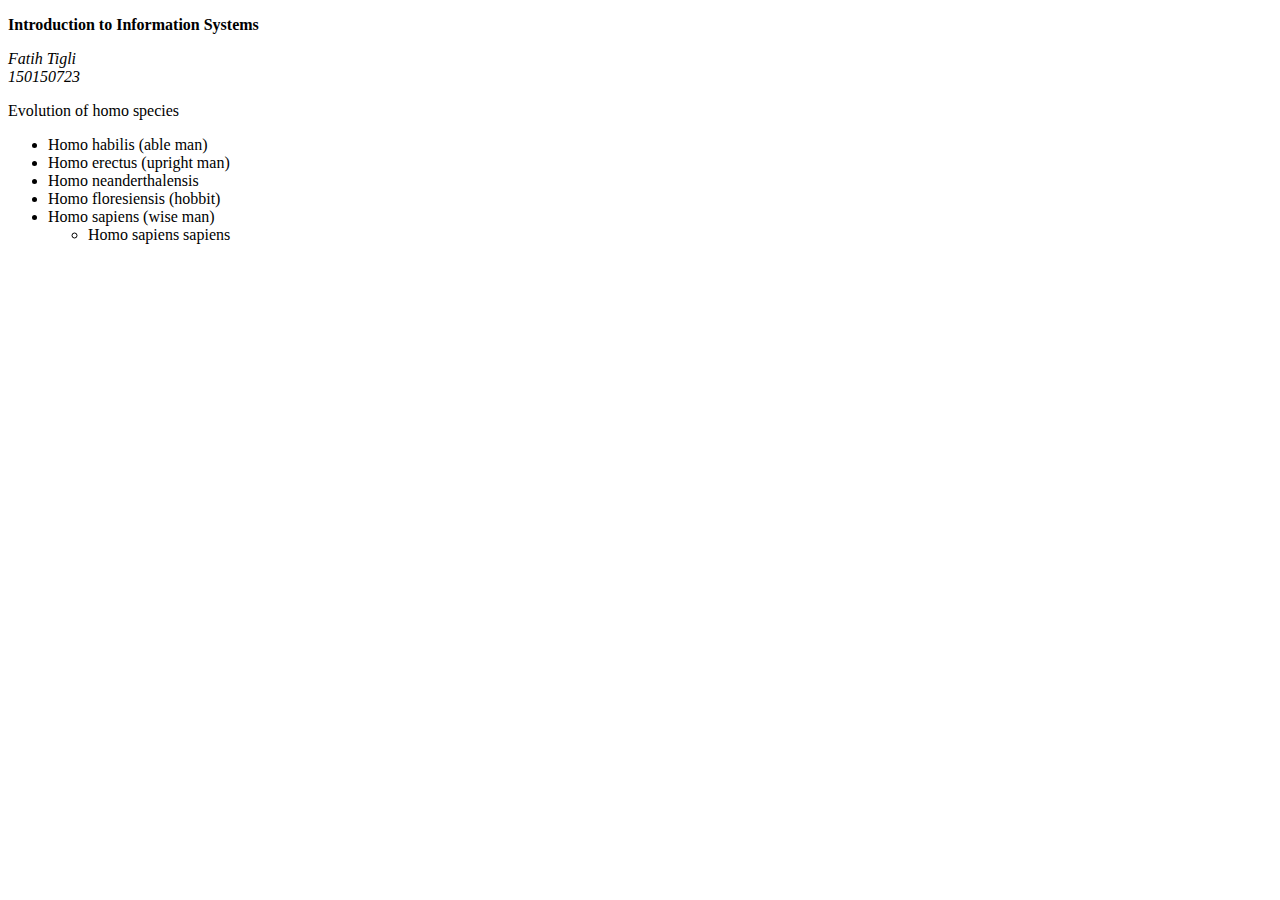
==== index.html @ ba6df554 "index.html file is added" ====
<!DOCTYPE html>
<meta charset="utf-8">

<htm>
   <head>
      <title>Introduction to Information Systems</title>
   </head>
   <body>
      <p>
         <strong>Introduction to Information Systems</strong>
      </p>
      <p>
         <em>
            Fatih Tigli
            <br>
            150150723
         </em>
      </p>
      <p>Evolution of homo species</p>
      <ul>
         <li>Homo habilis (able man)</li>
         <li>Homo erectus (upright man)</li>
         <li>Homo neanderthalensis</li>
         <li>Homo floresiensis (hobbit)</li>
         <li>Homo sapiens (wise man)</li>
         <ul>
            <li>Homo sapiens sapiens</li>
         </ul>
      </ul>
   </body>
</html>
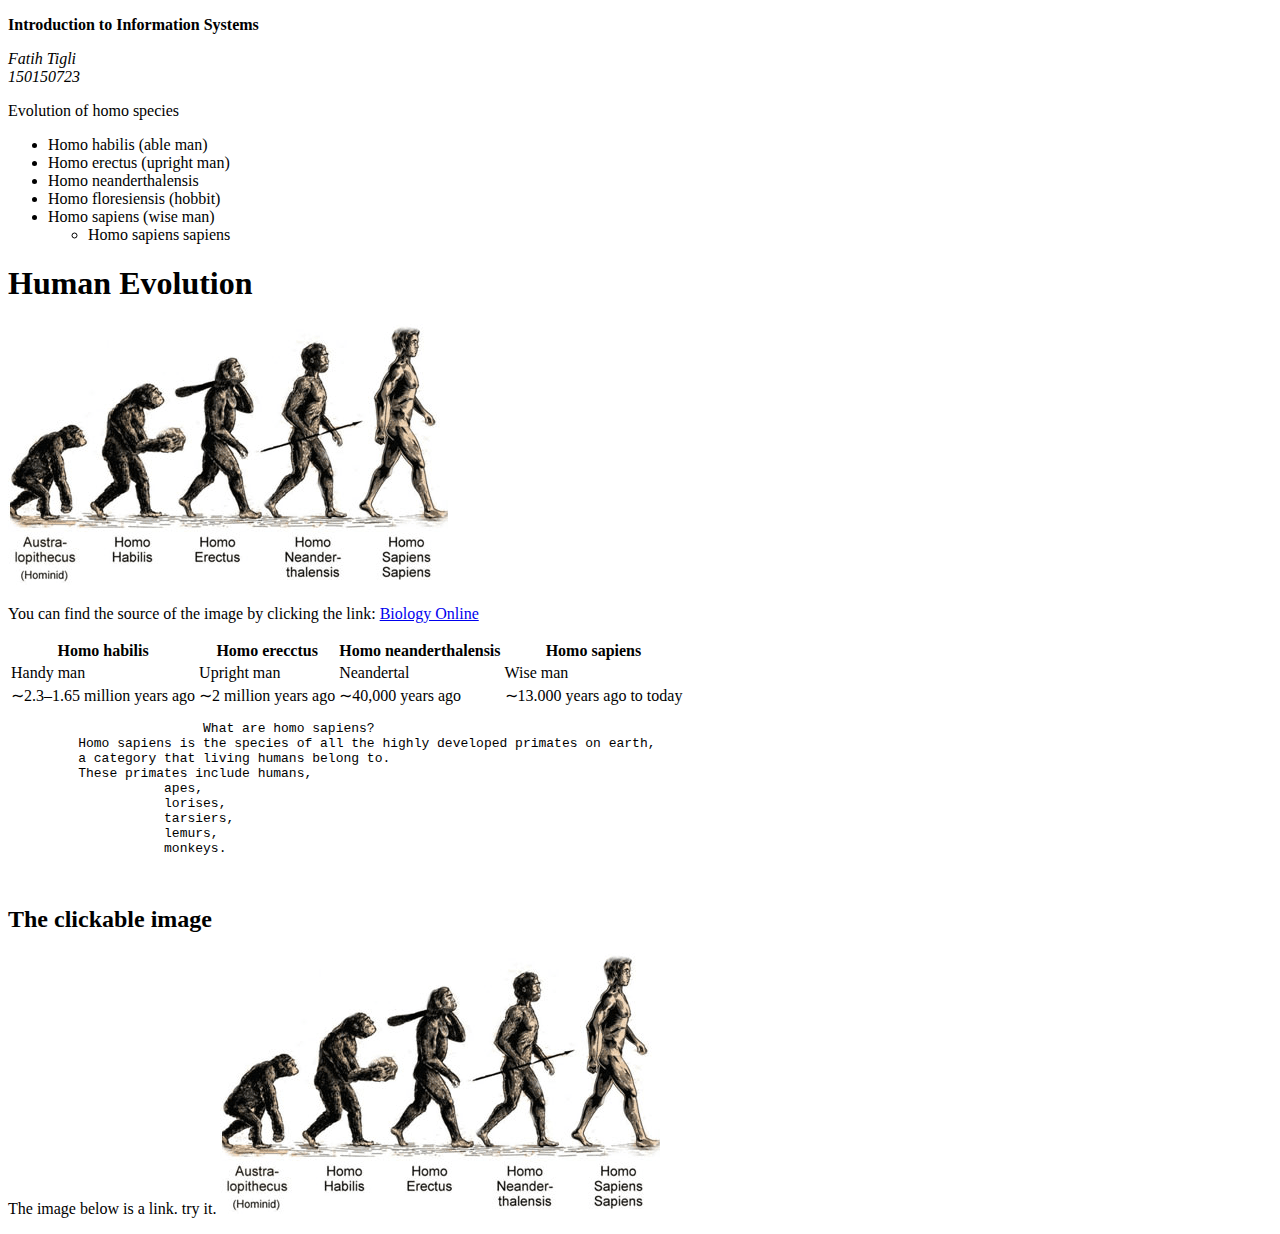
==== commit 3fd5bb89: "index updated, image added" ====
--- a/index.html
+++ b/index.html
@@ -1,7 +1,7 @@
 <!DOCTYPE html>
 <meta charset="utf-8">
 
-<htm>
+<html>
    <head>
       <title>Introduction to Information Systems</title>
    </head>
@@ -27,5 +27,54 @@
             <li>Homo sapiens sapiens</li>
          </ul>
       </ul>
+
+      <h1><strong>Human Evolution</strong></h1>
+      <p><img src="evolution-diagram.png"></p>
+      <p>
+         You can find the source of the image by clicking the link:
+         <a href="https://www.biologyonline.com/dictionary/homo-sapiens-sapiens">Biology Online</a>
+      </p>
+
+      <table>
+         <tr>
+            <th>Homo habilis</th>
+            <th>Homo erecctus</th>
+            <th>Homo neanderthalensis</th>
+            <th>Homo sapiens</th>
+         </tr>
+         <tr>
+            <td>Handy man</td>
+            <td>Upright man</td>
+            <td>Neandertal</td>
+            <td>Wise man</td>
+         </tr>
+         <tr>
+            <td>∼2.3–1.65 million years ago </td>
+            <td>∼2 million years ago</td>
+            <td>∼40,000 years ago</td>
+            <td>∼13.000 years ago to today</td>
+         </tr>
+      </table>
+
+      <pre>
+                         What are homo sapiens?
+         Homo sapiens is the species of all the highly developed primates on earth,
+         a category that living humans belong to.
+         These primates include humans,
+                    apes,
+                    lorises,
+                    tarsiers,
+                    lemurs,
+                    monkeys.
+
+      </pre>
+
+      <h2><strong>The clickable image</strong></h2>
+      <p>
+         The image below is a link. try it.
+         <a href="https://www.biologyonline.com/dictionary/homo-sapiens-sapiens">
+            <img src="evolution-diagram.png"/>
+         </a>
+      </p>
    </body>
 </html>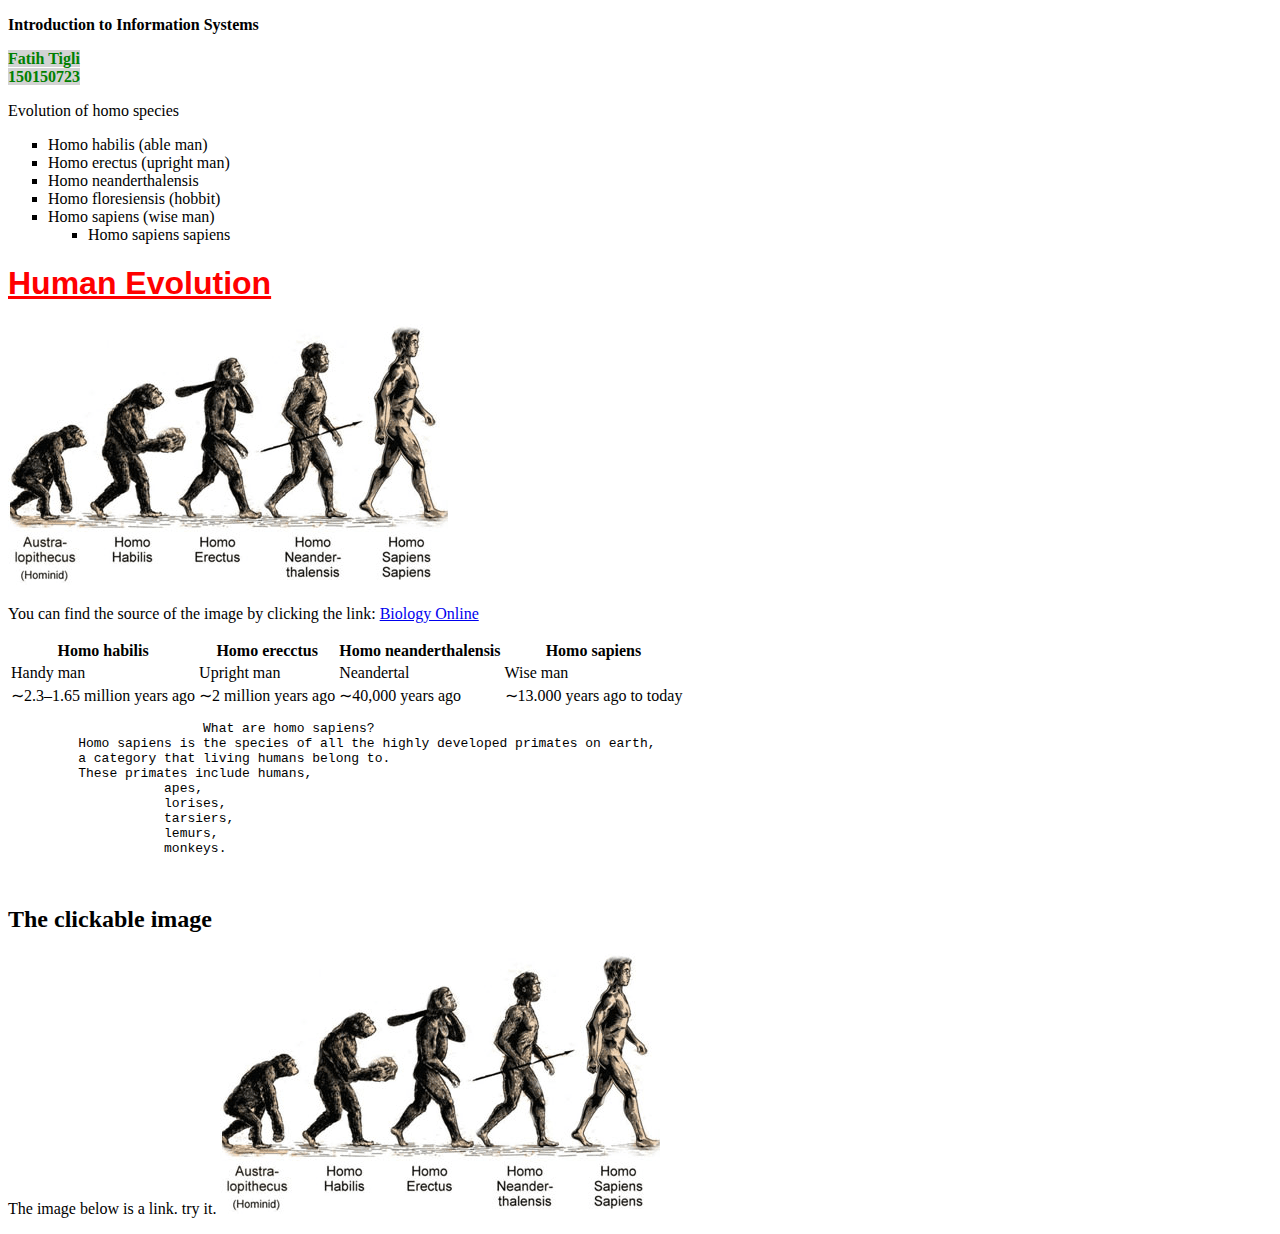
==== commit 4e03392f: "I added a link element to the HEAD" ====
--- a/index.html
+++ b/index.html
@@ -3,6 +3,7 @@
 
 <html>
    <head>
+      <link rel="stylesheet" type="text/css" href="./15_11_2021.css"/>
       <title>Introduction to Information Systems</title>
    </head>
    <body>
--- a/15_11_2021.css
+++ b/15_11_2021.css
@@ -0,0 +1,17 @@
+h1 {
+    font-size: 24pt;
+    color: red;
+    text-decoration: underline;
+    font-family: tahoma, helvetica, sans-serif;
+}
+
+em {
+    font-style: normal;
+    color: green;
+    background-color: lightgrey;
+    font-weight: bold;
+}
+
+ul {
+    list-style-type: square;
+}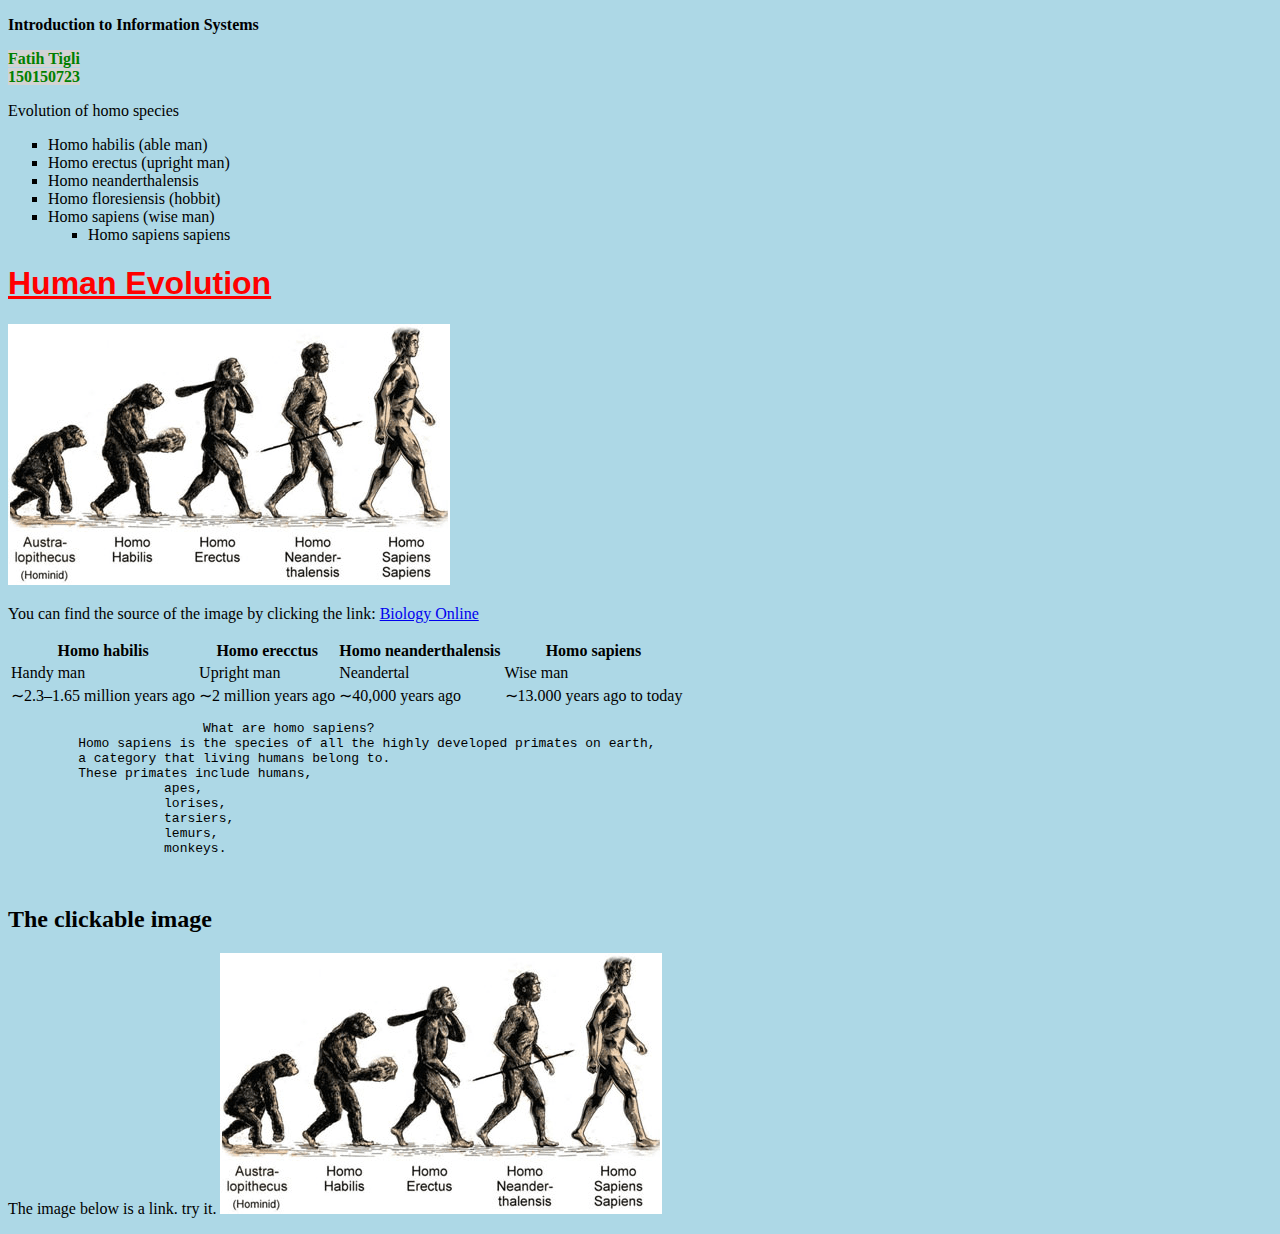
==== commit 81af2ed1: "assignment11 update" ====
--- a/index.html
+++ b/index.html
@@ -6,11 +6,20 @@
       <link rel="stylesheet" type="text/css" href="./15_11_2021.css"/>
       <title>Introduction to Information Systems</title>
    </head>
-   <body>
+   <body onload="welcomeFunction(); document.body.style.backgroundColor = 'pink'"
+         onresize="document.body.style.backgroundColor = 'lightblue'"
+         
+         onkeydown="document.body.style.backgroundColor = 'white'"
+         onkeyup="document.body.style.backgroundColor = 'lightyellow'">
+   <script>
+      function welcomeFunction(){
+         alert("Welcome!");
+      }
+   </script>
       <p>
          <strong>Introduction to Information Systems</strong>
       </p>
-      <p>
+      <p class="centered" onmouseover="document.querySelector('.centered').style.font = 'bold 20pt arial, serif'">
          <em>
             Fatih Tigli
             <br>
@@ -18,18 +27,19 @@
          </em>
       </p>
       <p>Evolution of homo species</p>
-      <ul>
+      <ul id="unorderedL" onmouseover="document.getElementById('unorderedL').style.backgroundColor = 'purple'">
          <li>Homo habilis (able man)</li>
          <li>Homo erectus (upright man)</li>
          <li>Homo neanderthalensis</li>
          <li>Homo floresiensis (hobbit)</li>
          <li>Homo sapiens (wise man)</li>
-         <ul>
+         <ul id="innerUL" onclick="document.getElementById('innerUL').style.backgroundColor = 'orange'">
             <li>Homo sapiens sapiens</li>
          </ul>
       </ul>
 
-      <h1><strong>Human Evolution</strong></h1>
+      <h1 onmouseover="style.color = 'orange'; style.backgroundColor = 'lightgreen'"
+          onmouseout="style.color = 'red', style.backgroundColor = 'white'"><strong>Human Evolution</strong></h1>
       <p><img src="evolution-diagram.png"></p>
       <p>
          You can find the source of the image by clicking the link:
@@ -74,7 +84,7 @@
       <p>
          The image below is a link. try it.
          <a href="https://www.biologyonline.com/dictionary/homo-sapiens-sapiens">
-            <img src="evolution-diagram.png"/>
+            <img id="myImg" alt="Evolution diagram" onclick="alert(document.getElementById('myImg').alt)" src="evolution-diagram.png"/>
          </a>
       </p>
    </body>
